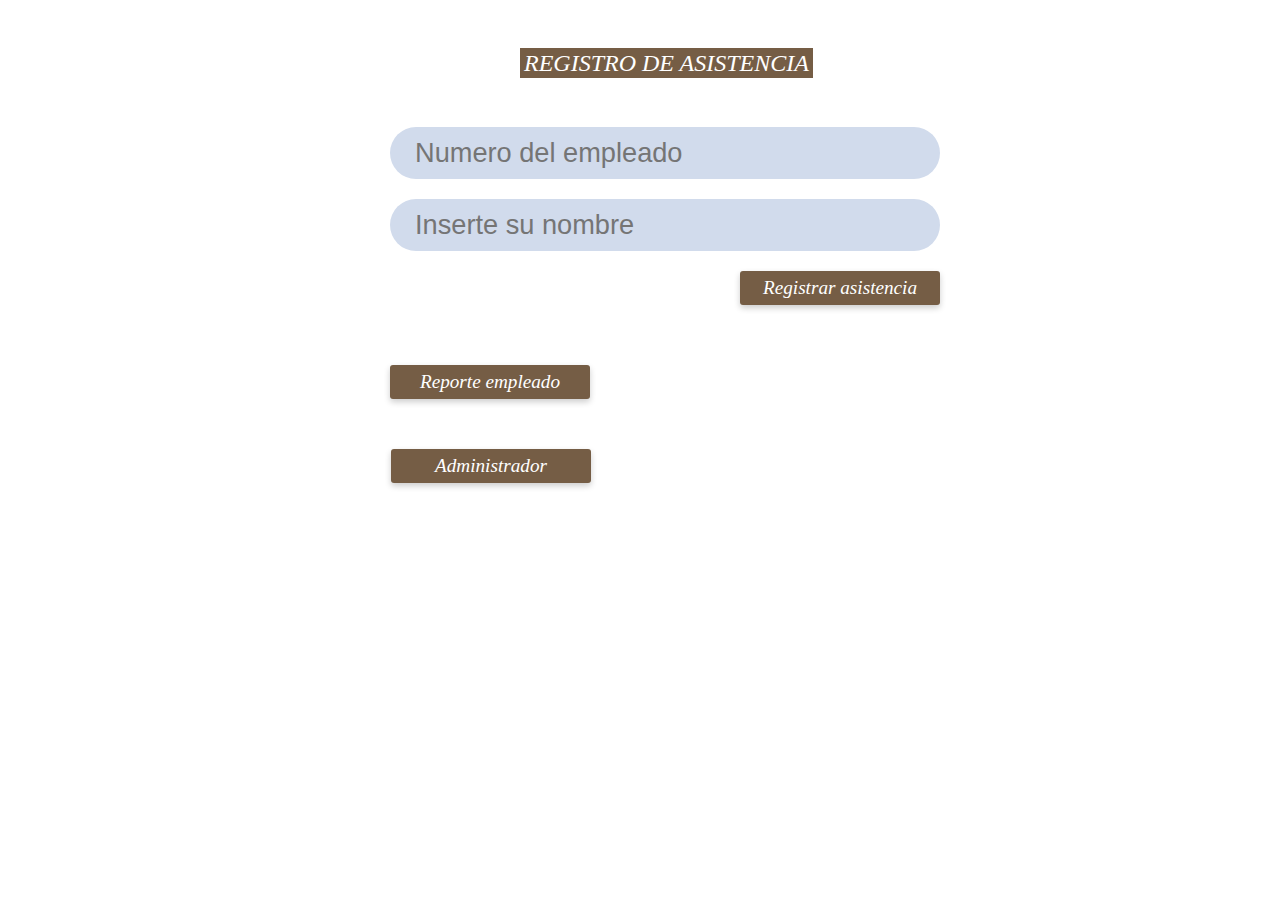
==== index.html @ ad8bf89f "Update index.html" ====
<!DOCTYPE html>
<html>
<head>
	<script src="jquery.js"></script>
</head>
<style>
	
	table{
		border: 2px solid #353A46;
		background-color: #D1DBEC;
		}

		input[type=text],input[type=password]{

			 margin: 20px 0;
  			width: 200px;
  			display: block;
  			border: none;
  			padding: 10px 0;
 			 border-bottom: solid 1px #159098;
  			-webkit-transition: all 0.3s cubic-bezier(0.64, 0.09, 0.08, 1);
 			 transition: all 0.3s cubic-bezier(0.64, 0.09, 0.08, 1);
 			 background: -webkit-linear-gradient(top, rgba(255, 255, 255, 0) 96%, #159098 4%);
 			 background: linear-gradient(to bottom, rgba(255, 255, 255, 0) 96%, #159098 4%);
  			background-position: -200px 0;
  			background-size: 200px 100%;
  			background-repeat: no-repeat;
  			color: #159098;
		}


		input:focus, input:valid {
 			box-shadow: none;
 			outline: none;
 			background-position: 0 0;
		}


		
		input::-webkit-input-placeholder {
 			font-family: 'roboto', sans-serif;
 			-webkit-transition: all 0.3s ease-in-out;
 			transition: all 0.3s ease-in-out;
		}

		input:focus::-webkit-input-placeholder, input:valid::-webkit-input-placeholder {
 			color: #159098;
			 font-size: 11px;
 			-webkit-transform: translateY(-20px);
 			transform: translateY(-20px);
 			visibility: visible !important;
		}




		img{

			width: 100px;
			height: 100px;
		}
		
		label{

			font-size: 20px;
			font-weight: bold;
			font-family: arial;
		}

		input[type=submit]{

			border: none;
			 background: #159098;
    		cursor: pointer;
    		border-radius: 3px;
    		padding: 6px;
    		width: 200px;
    		color: white;
    		margin-left: 0;
    		box-shadow: 0 3px 6px 0 rgba(0, 0, 0, 0.2);
    		margin-top: 10px;
    		margin-bottom: 10px;
		}

		form{
			margin: 50px auto;
			width: 500px;

		}

	

	

		#direccion{
			background-color: #D1DBEC;
			border:none;
			border-radius: 30px;
			font-size: 1.7em;
			padding: 10px 25px;
			outline: none;
			width: 500px;
		}

		#Nombre{
			background-color: #D1DBEC;
			border:none;
			border-radius: 30px;
			font-size: 1.7em;
			padding: 10px 25px;
			outline: none;
			width: 500px;
			margin-top: 20px;
		}

		img{
			padding: center;
			width: 100px;
			height: 150px;
		}


		button:hover{
			width: 250px;
			height: 50px;
			background-color: #5AF568;
			 -webkit-transform: translateY(-3px);
    		-ms-transform: translateY(-3px);
   			 transform: translateY(-3px);
    		box-shadow: 0 6px 6px 0 rgba(0, 0, 0, 0.2);
    		font-family: cursive;
    		color: black;
		}

		button{
			width: 200px;
			height: 50px;
			background-color: #1256C4;
			font-family: arial;
			color: white;
		}

        body{ 

        background-image: url("tdt.jpg");
		background-position: center center;
		background-repeat: no-repeat;
		background-attachment: fixed;
		background-size: cover;
		background-color: #66999;
			}
        


		

</style>


   
	<form method="post" action="login2.php">
		
			<label style="margin-left: 130px; align-content:center; color: white; font-style: italic; font:italic 150% segoe ui; background-color: #755d45
			; padding-bottom: 2px;padding-top: 2px; padding-left:4px; padding-right:4px; ">REGISTRO DE ASISTENCIA</label>
		
	</form>
</center>

<body >
	<title>Asistencia</title>
	<form action="login5.php" autocomplete="on" method="POST">

	    <input type="text" name="NumeroE" id="direccion" placeholder="Numero del empleado" required >
			<input type="text" name="NombreE" id="Nombre" placeholder="Inserte su nombre" required >
			<input type="submit" name="Ingresar" value="Registrar asistencia" style="margin-left: 350px; background-color: #755d45; margin-bottom: 0px; margin-top: 0px; color: white; font: italic 120% Segoe UI;" >
	</form>

	<form action="Vasistencia_Empleado.php" method="POST">
		<input type="hidden" name="Mostrar">
		<input type="submit" value="Reporte empleado" style="margin-left: 0px; margin-right:100px; background-color: #755d45; margin-bottom: 0px; margin-top: 0xx; color: white;font: italic 120% Segoe UI" >	
	</form>

	<form action="confirmacion_admin.php" method="POST"   >
		<input type="hidden" name="Mostrar"  >
		<input type="submit" value="Administrador" style="margin-left: 1px; background-color: #755d45; margin-bottom: 0px; margin-top: 0px; color: white;font: italic 120% Segoe UI" >
	</form>



</body>
</html>
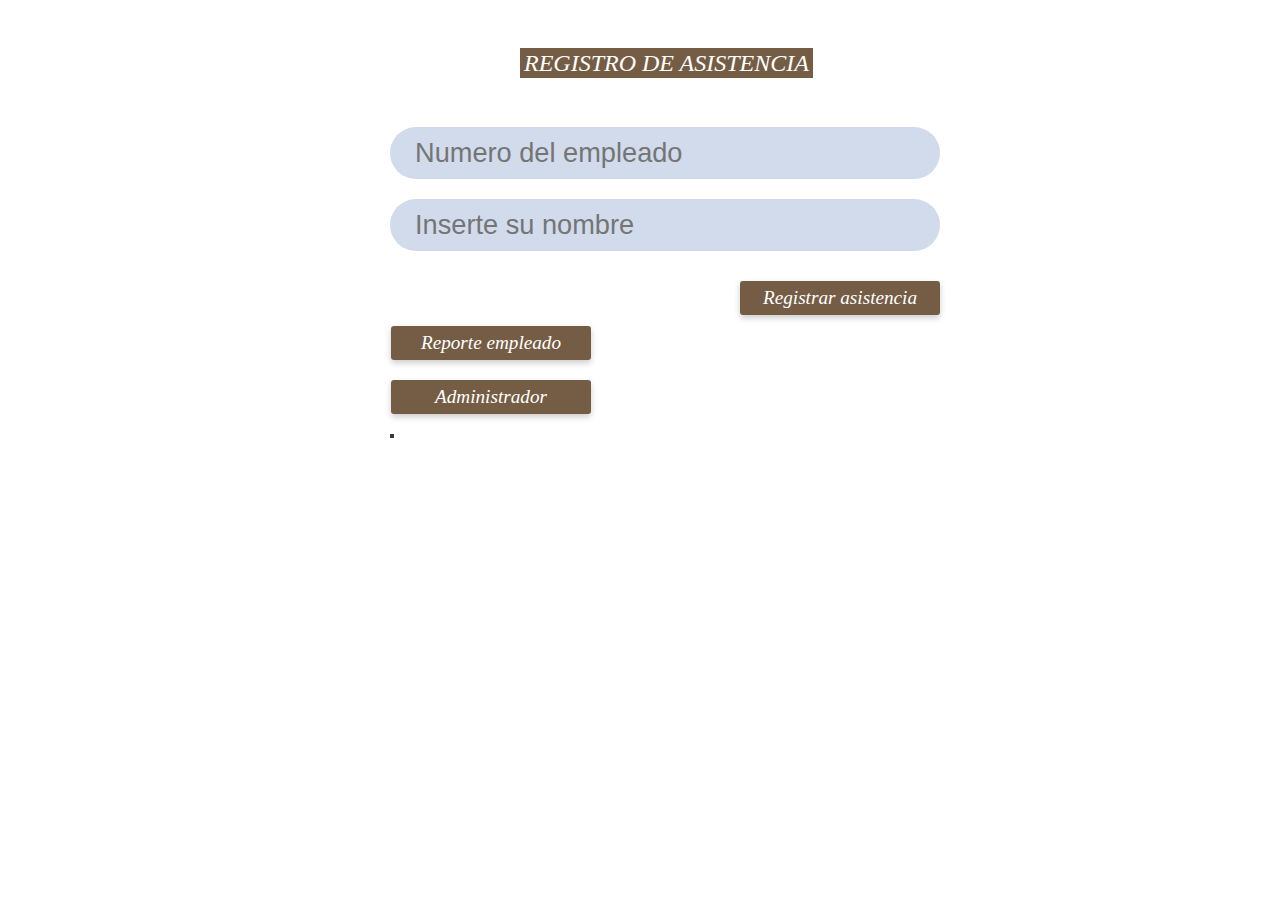
==== commit e6333a73: "nada" ====
--- a/index.html
+++ b/index.html
@@ -1,3 +1,5 @@
+
+
 <!DOCTYPE html>
 <html>
 <head>
@@ -168,24 +170,25 @@
 
 <body >
 	<title>Asistencia</title>
-	<form action="login5.php" autocomplete="on" method="POST">
+	<form action="login.php" autocomplete="on" method="POST">
 
+		<table>
 	    <input type="text" name="NumeroE" id="direccion" placeholder="Numero del empleado" required >
 			<input type="text" name="NombreE" id="Nombre" placeholder="Inserte su nombre" required >
-			<input type="submit" name="Ingresar" value="Registrar asistencia" style="margin-left: 350px; background-color: #755d45; margin-bottom: 0px; margin-top: 0px; color: white; font: italic 120% Segoe UI;" >
+			<input type="submit" name="Ingresar" value="Registrar asistencia" style="margin-left: 350px; background-color: #755d45; margin-bottom: 20px; margin-top: 10px; color: white; font: italic 120% Segoe UI;" >
 	</form>
 
 	<form action="Vasistencia_Empleado.php" method="POST">
 		<input type="hidden" name="Mostrar">
-		<input type="submit" value="Reporte empleado" style="margin-left: 0px; margin-right:100px; background-color: #755d45; margin-bottom: 0px; margin-top: 0xx; color: white;font: italic 120% Segoe UI" >	
+		<input type="submit" value="Reporte empleado" style="margin-left: 1px; margin-right:100px; background-color: #755d45; margin-bottom: 10px; margin-top: -100px; color: white;font: italic 120% Segoe UI" >	
 	</form>
 
 	<form action="confirmacion_admin.php" method="POST"   >
 		<input type="hidden" name="Mostrar"  >
-		<input type="submit" value="Administrador" style="margin-left: 1px; background-color: #755d45; margin-bottom: 0px; margin-top: 0px; color: white;font: italic 120% Segoe UI" >
+		<input type="submit" value="Administrador" style="margin-left: 1px; background-color: #755d45; margin-bottom: 20px; margin-top: 10px; color: white;font: italic 120% Segoe UI" >
 	</form>
 
-
+</table>
 
 </body>
-</html>
+</html>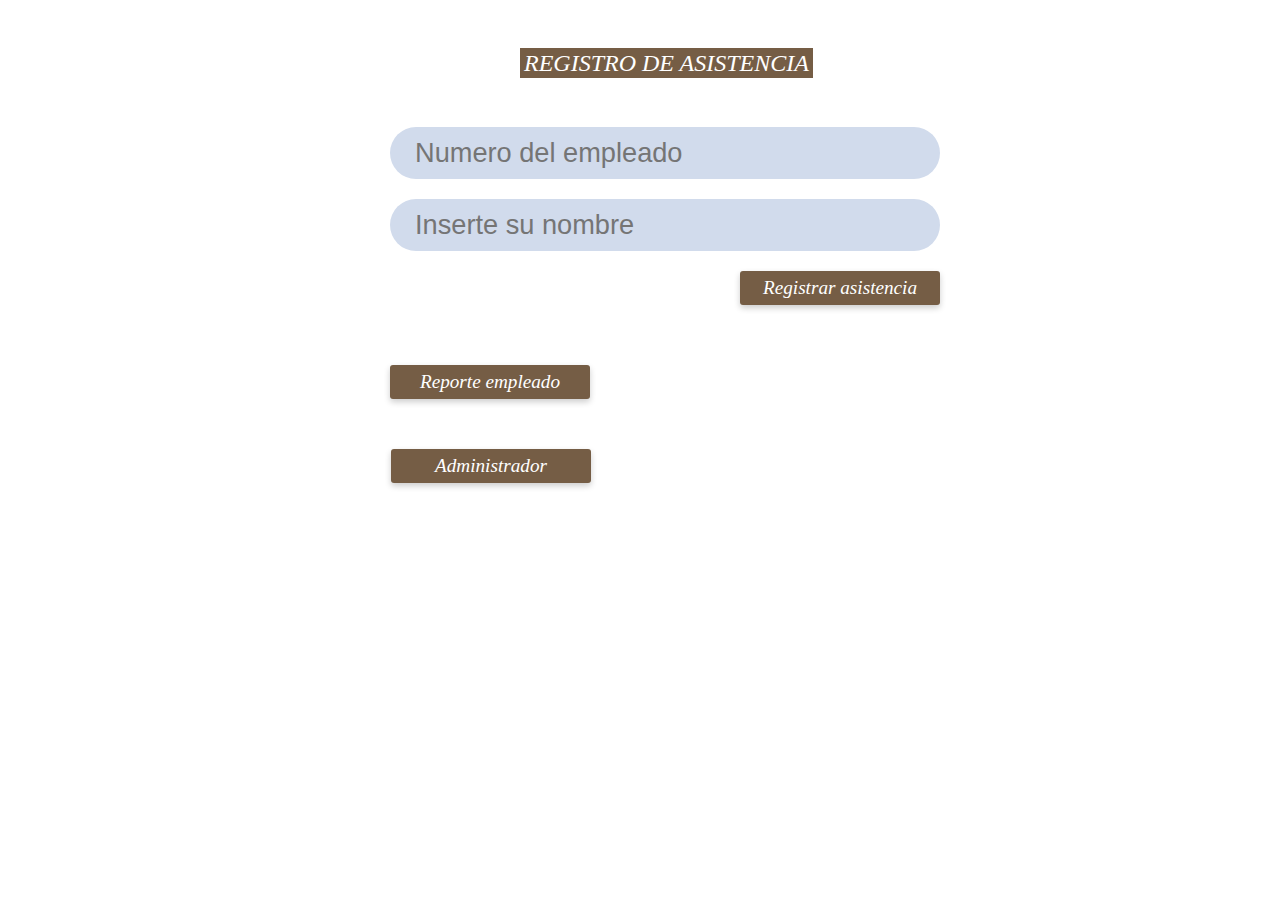
==== commit 326412c1: "añadi justificante.php" ====
--- a/index.html
+++ b/index.html
@@ -170,25 +170,23 @@
 
 <body >
 	<title>Asistencia</title>
-	<form action="login.php" autocomplete="on" method="POST">
+	<form action="login5.php" autocomplete="off" method="POST">
 
-		<table>
 	    <input type="text" name="NumeroE" id="direccion" placeholder="Numero del empleado" required >
 			<input type="text" name="NombreE" id="Nombre" placeholder="Inserte su nombre" required >
-			<input type="submit" name="Ingresar" value="Registrar asistencia" style="margin-left: 350px; background-color: #755d45; margin-bottom: 20px; margin-top: 10px; color: white; font: italic 120% Segoe UI;" >
+			<input type="submit" name="Ingresar" value="Registrar asistencia" style="margin-left: 350px; background-color: #755d45; margin-bottom: 0px; margin-top: 0px; color: white; font: italic 120% Segoe UI;" >
 	</form>
 
-	<form action="Vasistencia_Empleado.php" method="POST">
-		<input type="hidden" name="Mostrar">
-		<input type="submit" value="Reporte empleado" style="margin-left: 1px; margin-right:100px; background-color: #755d45; margin-bottom: 10px; margin-top: -100px; color: white;font: italic 120% Segoe UI" >	
+	<form action="justificante.php" method="POST">
+		<input type="submit" name="report_empleado" value="Reporte empleado" style="margin-left: 0px; margin-right:100px; background-color: #755d45; margin-bottom: 0px; margin-top: 0xx; color: white;font: italic 120% Segoe UI" >
 	</form>
 
 	<form action="confirmacion_admin.php" method="POST"   >
 		<input type="hidden" name="Mostrar"  >
-		<input type="submit" value="Administrador" style="margin-left: 1px; background-color: #755d45; margin-bottom: 20px; margin-top: 10px; color: white;font: italic 120% Segoe UI" >
+		<input type="submit" value="Administrador" style="margin-left: 1px; background-color: #755d45; margin-bottom: 0px; margin-top: 0px; color: white;font: italic 120% Segoe UI" >
 	</form>
 
-</table>
+
 
 </body>
-</html>+</html>
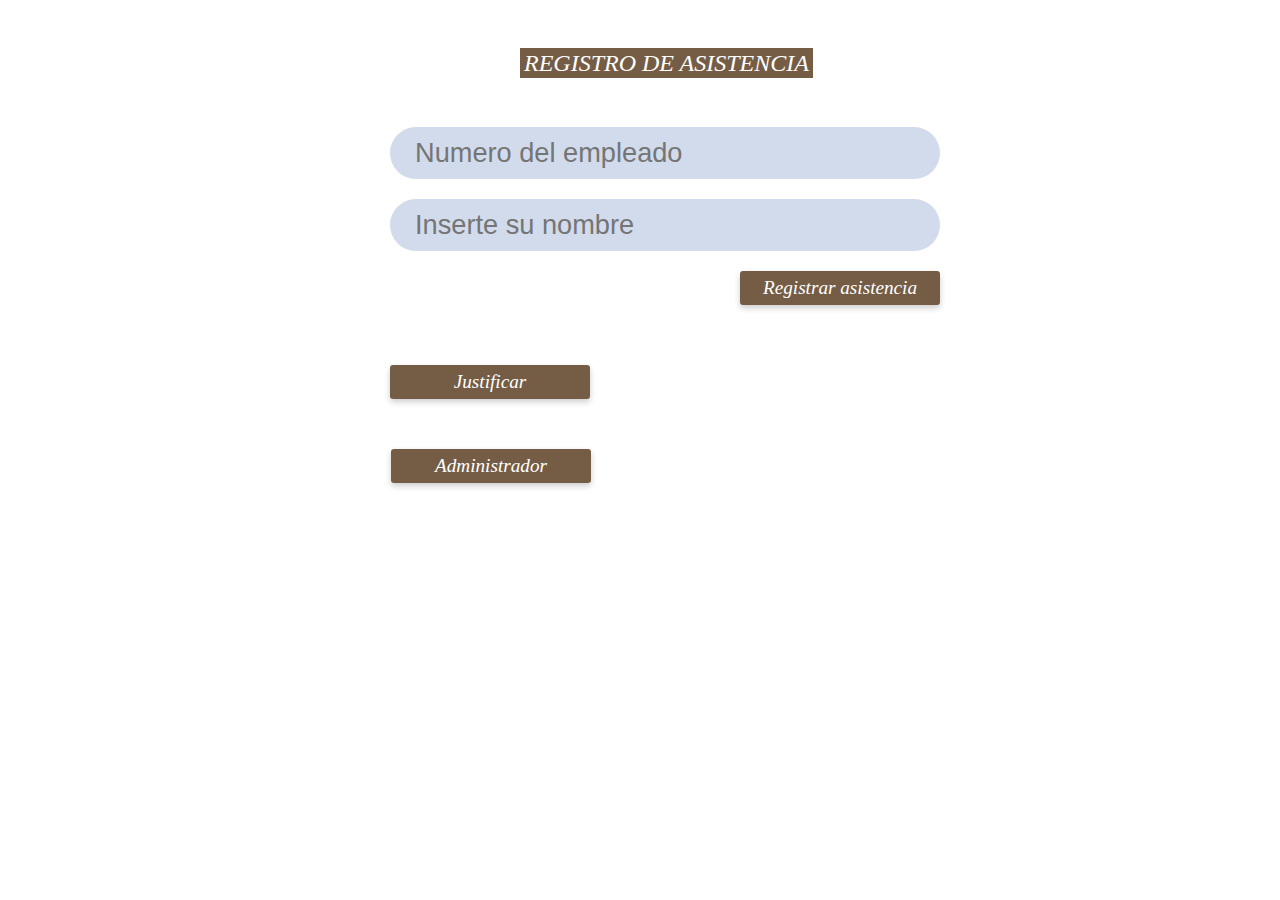
==== commit 5ce404c9: "justificante hecho" ====
--- a/index.html
+++ b/index.html
@@ -178,7 +178,7 @@
 	</form>
 
 	<form action="justificante.php" method="POST">
-		<input type="submit" name="report_empleado" value="Reporte empleado" style="margin-left: 0px; margin-right:100px; background-color: #755d45; margin-bottom: 0px; margin-top: 0xx; color: white;font: italic 120% Segoe UI" >
+		<input type="submit" name="justificar" value="Justificar" style="margin-left: 0px; margin-right:100px; background-color: #755d45; margin-bottom: 0px; margin-top: 0xx; color: white;font: italic 120% Segoe UI" >
 	</form>
 
 	<form action="confirmacion_admin.php" method="POST"   >
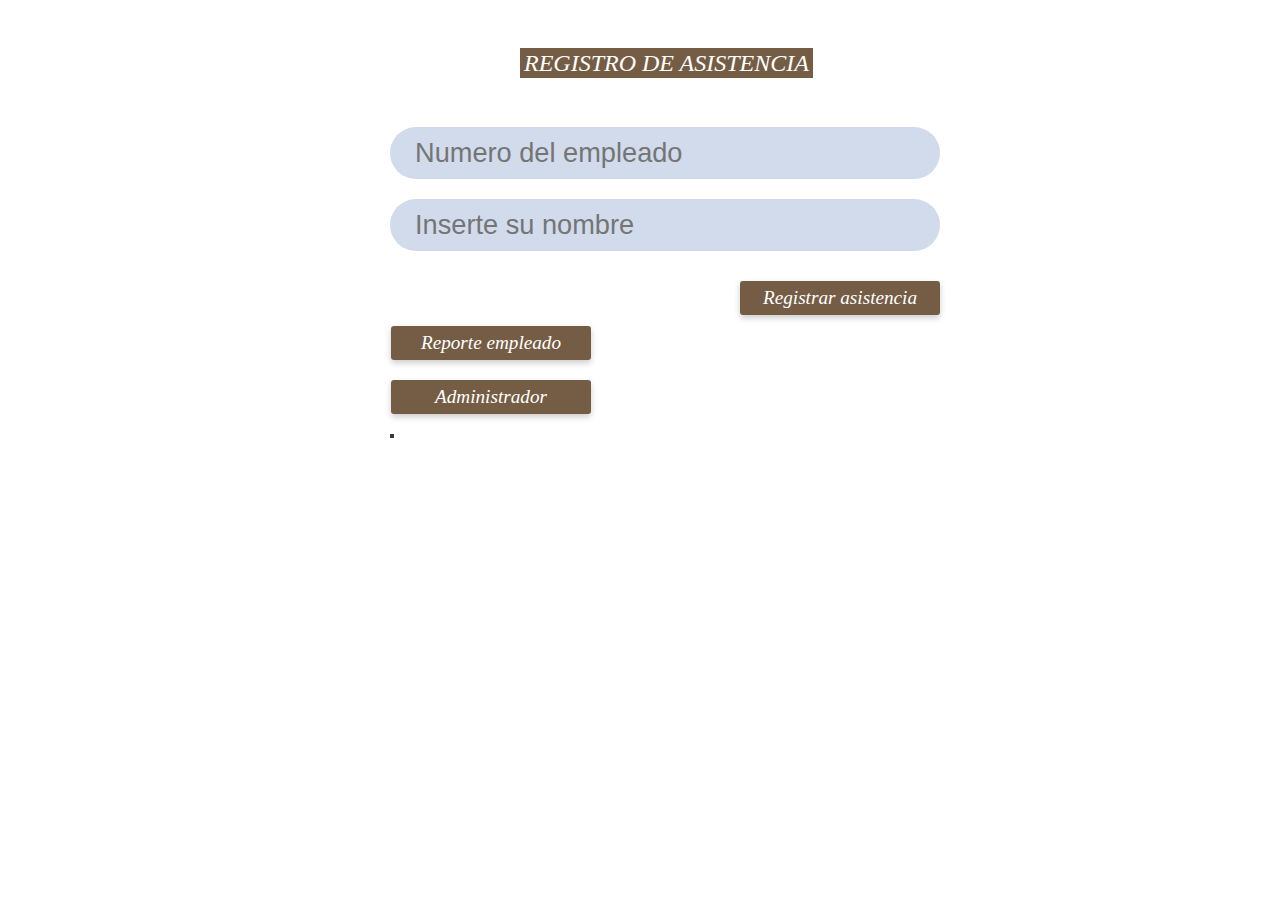
==== commit 4e60804b: "Add files via upload" ====
--- a/index.html
+++ b/index.html
@@ -1,5 +1,3 @@
-
-
 <!DOCTYPE html>
 <html>
 <head>
@@ -170,23 +168,25 @@
 
 <body >
 	<title>Asistencia</title>
-	<form action="login5.php" autocomplete="off" method="POST">
+	<form action="login.php" autocomplete="on" method="POST">
 
+		<table>
 	    <input type="text" name="NumeroE" id="direccion" placeholder="Numero del empleado" required >
 			<input type="text" name="NombreE" id="Nombre" placeholder="Inserte su nombre" required >
-			<input type="submit" name="Ingresar" value="Registrar asistencia" style="margin-left: 350px; background-color: #755d45; margin-bottom: 0px; margin-top: 0px; color: white; font: italic 120% Segoe UI;" >
+			<input type="submit" name="Ingresar" value="Registrar asistencia" style="margin-left: 350px; background-color: #755d45; margin-bottom: 20px; margin-top: 10px; color: white; font: italic 120% Segoe UI;" >
 	</form>
 
-	<form action="justificante.php" method="POST">
-		<input type="submit" name="justificar" value="Justificar" style="margin-left: 0px; margin-right:100px; background-color: #755d45; margin-bottom: 0px; margin-top: 0xx; color: white;font: italic 120% Segoe UI" >
+	<form action="justifica.html" method="POST">
+		<input type="hidden" name="Mostrar">
+		<input type="submit" value="Reporte empleado" style="margin-left: 1px; margin-right:100px; background-color: #755d45; margin-bottom: 10px; margin-top: -100px; color: white;font: italic 120% Segoe UI" >	
 	</form>
 
-	<form action="confirmacion_admin.php" method="POST"   >
+	<form action="validar.html" method="POST"   >
 		<input type="hidden" name="Mostrar"  >
-		<input type="submit" value="Administrador" style="margin-left: 1px; background-color: #755d45; margin-bottom: 0px; margin-top: 0px; color: white;font: italic 120% Segoe UI" >
+		<input type="submit" value="Administrador" style="margin-left: 1px; background-color: #755d45; margin-bottom: 20px; margin-top: 10px; color: white;font: italic 120% Segoe UI" >
 	</form>
 
-
+</table>
 
 </body>
-</html>
+</html>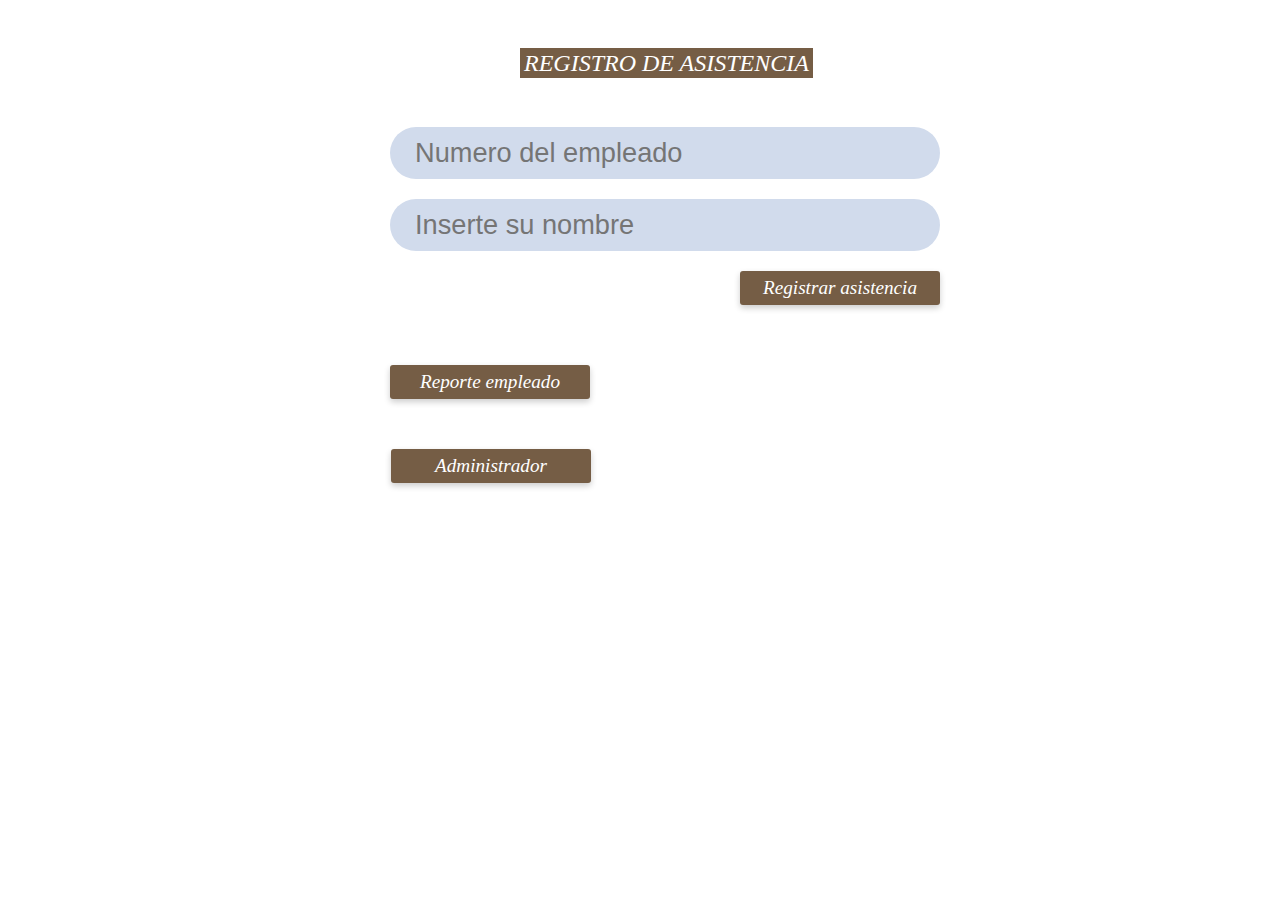
==== commit 59c1b934: "Add files via upload" ====
--- a/index.html
+++ b/index.html
@@ -168,25 +168,24 @@
 
 <body >
 	<title>Asistencia</title>
-	<form action="login.php" autocomplete="on" method="POST">
+	<form action="login5.php" autocomplete="on" method="POST">
 
-		<table>
 	    <input type="text" name="NumeroE" id="direccion" placeholder="Numero del empleado" required >
 			<input type="text" name="NombreE" id="Nombre" placeholder="Inserte su nombre" required >
-			<input type="submit" name="Ingresar" value="Registrar asistencia" style="margin-left: 350px; background-color: #755d45; margin-bottom: 20px; margin-top: 10px; color: white; font: italic 120% Segoe UI;" >
+			<input type="submit" name="Ingresar" value="Registrar asistencia" style="margin-left: 350px; background-color: #755d45; margin-bottom: 0px; margin-top: 0px; color: white; font: italic 120% Segoe UI;" >
 	</form>
 
-	<form action="justifica.html" method="POST">
+	<form action="Vasistencia_Empleado.php" method="POST">
 		<input type="hidden" name="Mostrar">
-		<input type="submit" value="Reporte empleado" style="margin-left: 1px; margin-right:100px; background-color: #755d45; margin-bottom: 10px; margin-top: -100px; color: white;font: italic 120% Segoe UI" >	
+		<input type="submit" value="Reporte empleado" style="margin-left: 0px; margin-right:100px; background-color: #755d45; margin-bottom: 0px; margin-top: 0xx; color: white;font: italic 120% Segoe UI" >	
 	</form>
 
-	<form action="validar.html" method="POST"   >
+	<form action="confirmacion_admin.php" method="POST"   >
 		<input type="hidden" name="Mostrar"  >
-		<input type="submit" value="Administrador" style="margin-left: 1px; background-color: #755d45; margin-bottom: 20px; margin-top: 10px; color: white;font: italic 120% Segoe UI" >
+		<input type="submit" value="Administrador" style="margin-left: 1px; background-color: #755d45; margin-bottom: 0px; margin-top: 0px; color: white;font: italic 120% Segoe UI" >
 	</form>
 
-</table>
+
 
 </body>
 </html>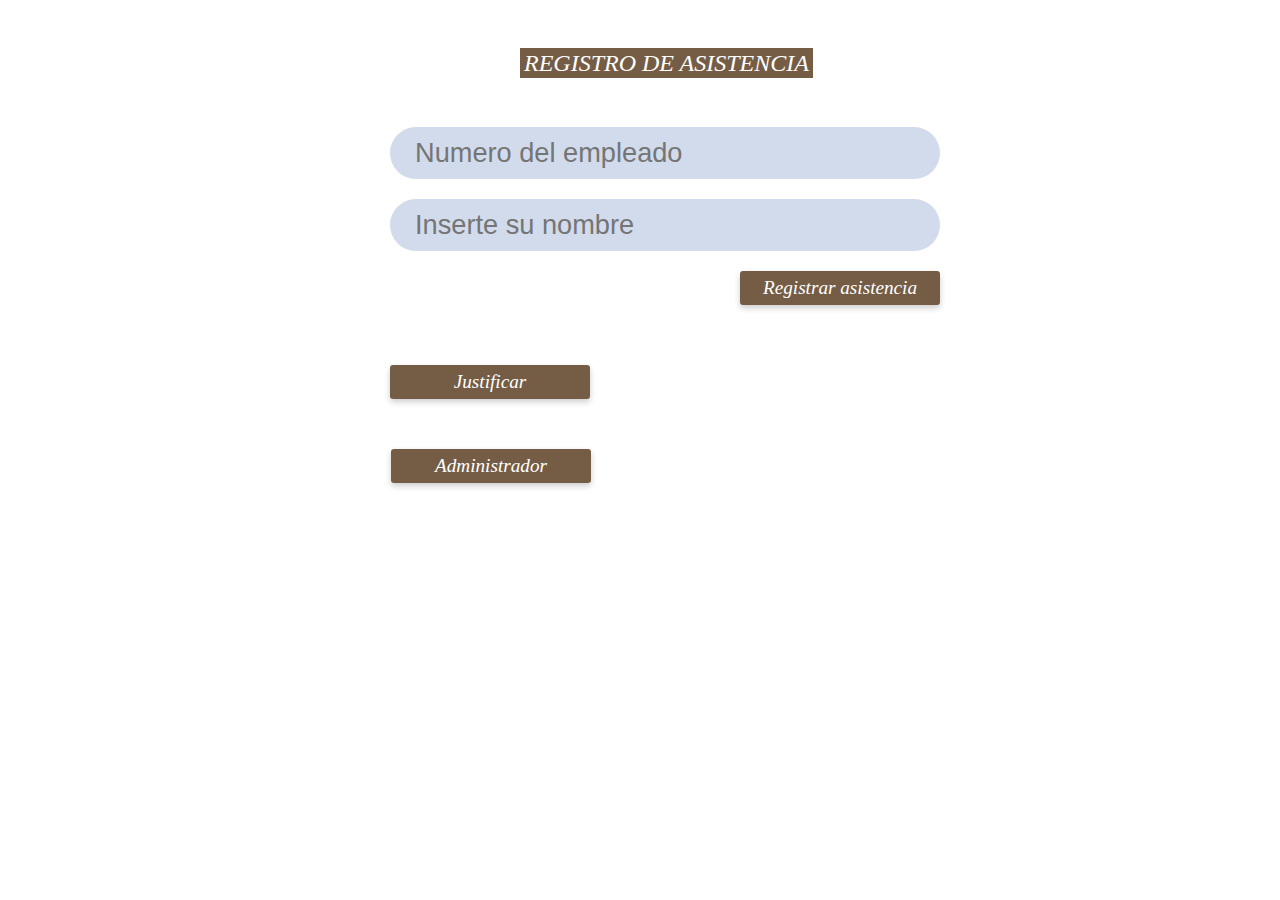
==== commit e1116d37: "Merge branch 'master' of https://github.com/JoseCarlosMarRangel/projecto_fidencio into carlosmar" ====
--- a/index.html
+++ b/index.html
@@ -1,3 +1,5 @@
+
+
 <!DOCTYPE html>
 <html>
 <head>
@@ -168,16 +170,15 @@
 
 <body >
 	<title>Asistencia</title>
-	<form action="login5.php" autocomplete="on" method="POST">
+	<form action="login5.php" autocomplete="off" method="POST">
 
 	    <input type="text" name="NumeroE" id="direccion" placeholder="Numero del empleado" required >
 			<input type="text" name="NombreE" id="Nombre" placeholder="Inserte su nombre" required >
 			<input type="submit" name="Ingresar" value="Registrar asistencia" style="margin-left: 350px; background-color: #755d45; margin-bottom: 0px; margin-top: 0px; color: white; font: italic 120% Segoe UI;" >
 	</form>
 
-	<form action="Vasistencia_Empleado.php" method="POST">
-		<input type="hidden" name="Mostrar">
-		<input type="submit" value="Reporte empleado" style="margin-left: 0px; margin-right:100px; background-color: #755d45; margin-bottom: 0px; margin-top: 0xx; color: white;font: italic 120% Segoe UI" >	
+	<form action="justificante.php" method="POST">
+		<input type="submit" name="justificar" value="Justificar" style="margin-left: 0px; margin-right:100px; background-color: #755d45; margin-bottom: 0px; margin-top: 0xx; color: white;font: italic 120% Segoe UI" >
 	</form>
 
 	<form action="confirmacion_admin.php" method="POST"   >
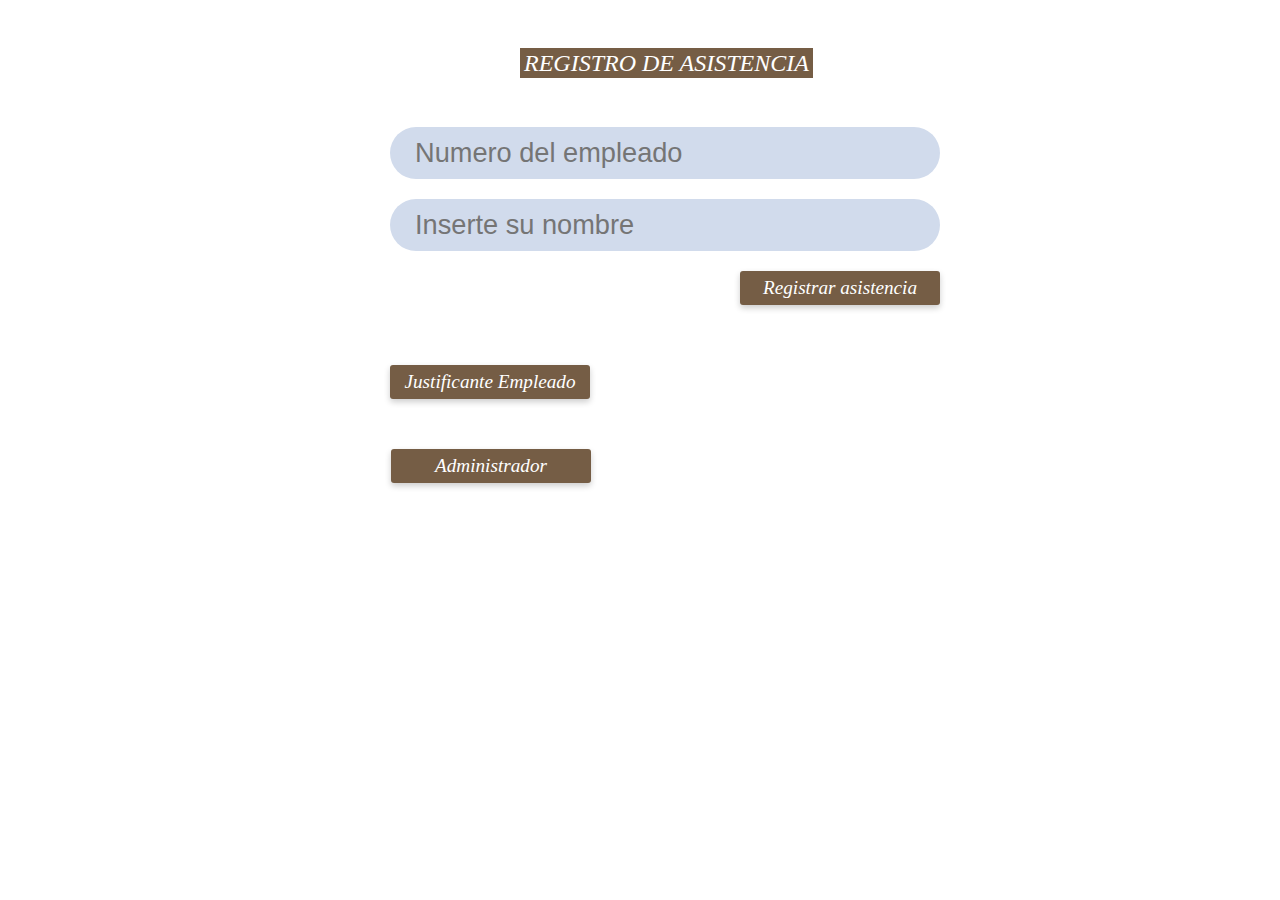
==== commit 18f721e7: "Update index.html" ====
--- a/index.html
+++ b/index.html
@@ -1,5 +1,3 @@
-
-
 <!DOCTYPE html>
 <html>
 <head>
@@ -142,16 +140,7 @@
 			color: white;
 		}
 
-        body{ 
-
-        background-image: url("tdt.jpg");
-		background-position: center center;
-		background-repeat: no-repeat;
-		background-attachment: fixed;
-		background-size: cover;
-		background-color: #66999;
-			}
-        
+    
 
 
 		
@@ -170,7 +159,7 @@
 
 <body >
 	<title>Asistencia</title>
-	<form action="login5.php" autocomplete="off" method="POST">
+	<form action="login5.php"  method="POST">
 
 	    <input type="text" name="NumeroE" id="direccion" placeholder="Numero del empleado" required >
 			<input type="text" name="NombreE" id="Nombre" placeholder="Inserte su nombre" required >
@@ -178,7 +167,8 @@
 	</form>
 
 	<form action="justificante.php" method="POST">
-		<input type="submit" name="justificar" value="Justificar" style="margin-left: 0px; margin-right:100px; background-color: #755d45; margin-bottom: 0px; margin-top: 0xx; color: white;font: italic 120% Segoe UI" >
+		<input type="hidden" name="Mostrar">
+		<input type="submit" value="Justificante Empleado" style="margin-left: 0px; margin-right:100px; background-color: #755d45; margin-bottom: 0px; margin-top: 0xx; color: white;font: italic 120% Segoe UI" >	
 	</form>
 
 	<form action="confirmacion_admin.php" method="POST"   >
@@ -189,4 +179,4 @@
 
 
 </body>
-</html>+</html>
